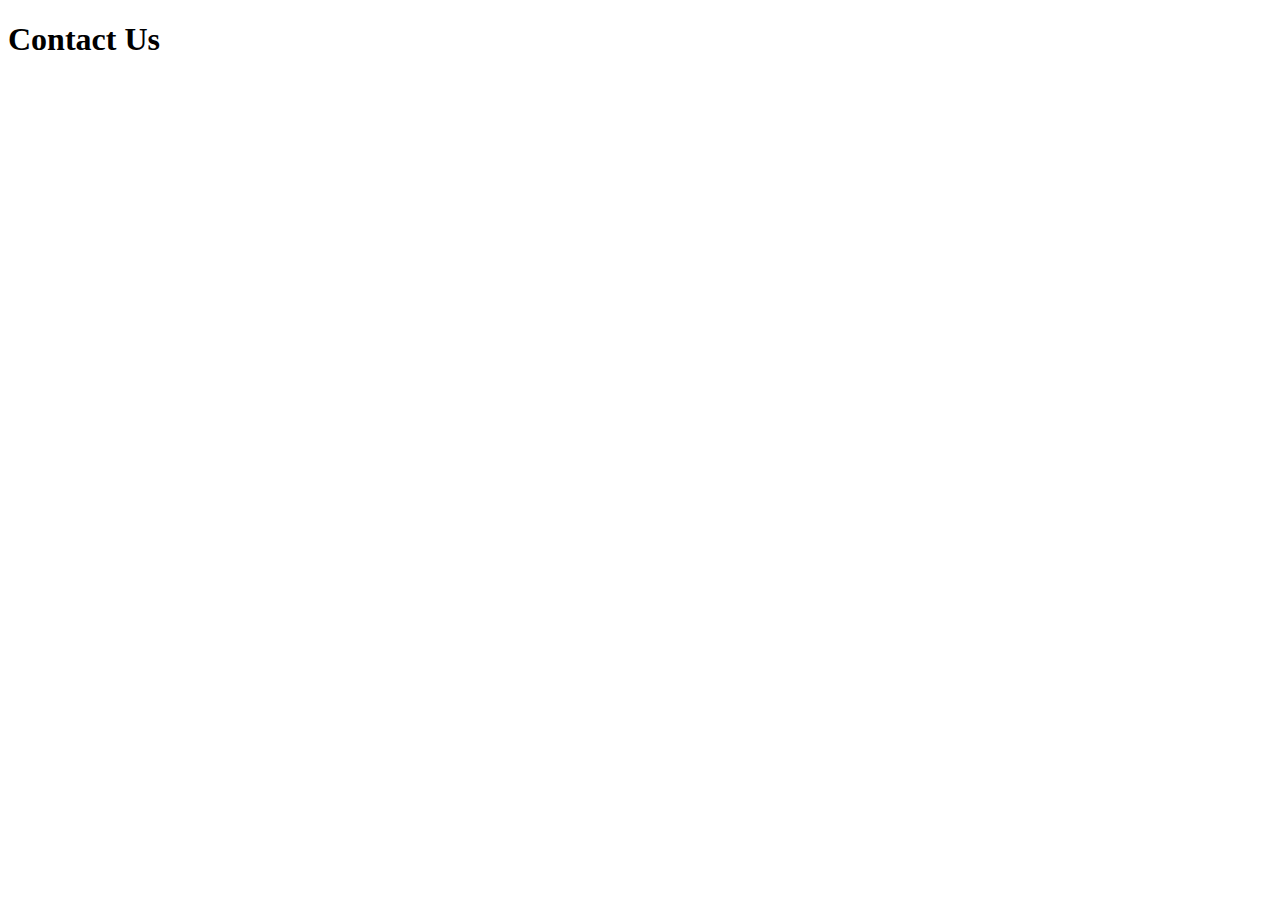
==== contact.html @ 9ab04a1e "html stuff" ====
<!DOCTYPE html>
<html lang="en">
<head>
    <meta charset="UTF-8">
    <meta name="viewport" content="width=device-width, initial-scale=1.0">
    <meta http-equiv="X-UA-Compatible" content="ie=edge">
    <title>Document</title>
</head>
<body>
    <h1>Contact Us</h1>
</body>
</html>
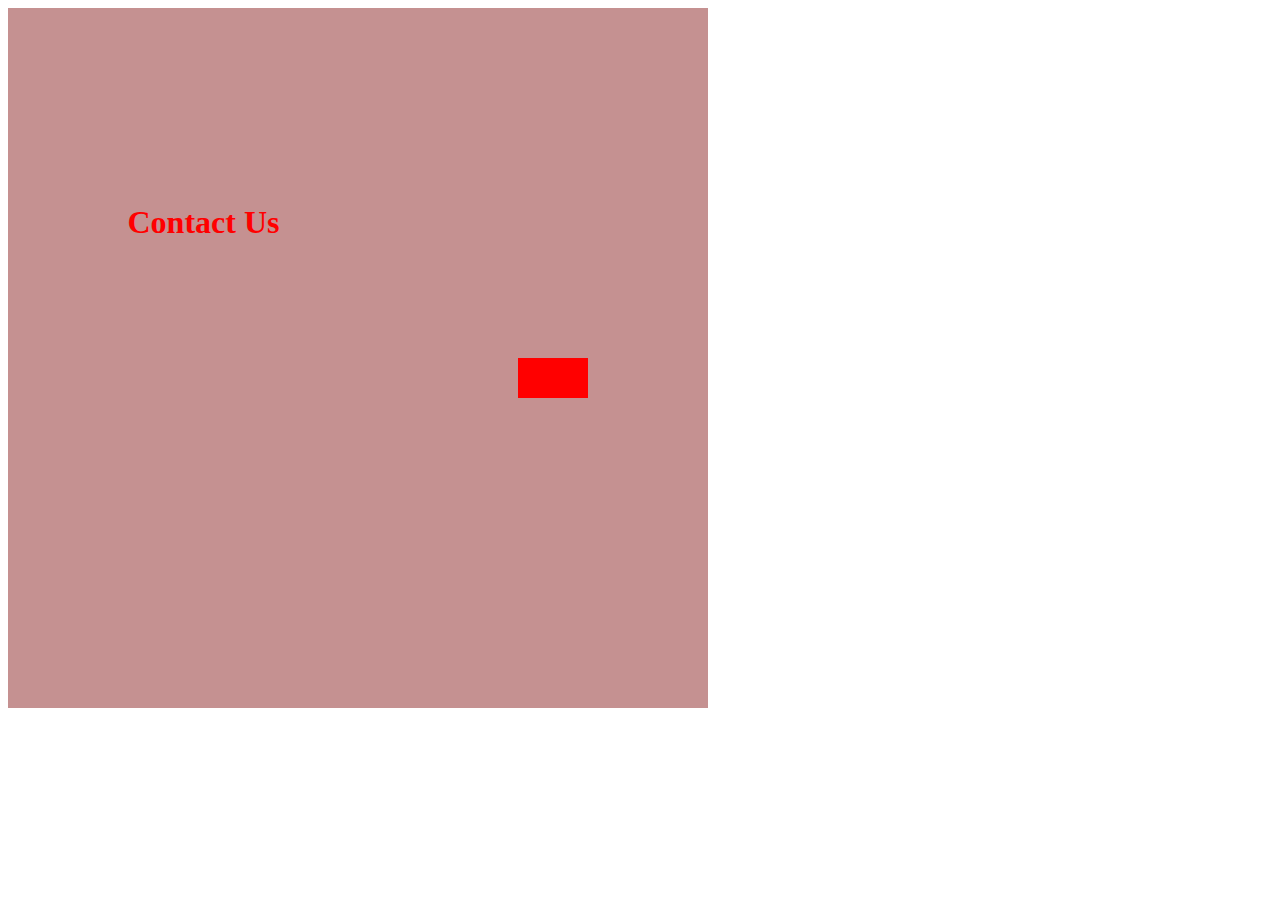
==== commit 10b7d18a: "more stuff" ====
--- a/contact.html
+++ b/contact.html
@@ -4,9 +4,19 @@
     <meta charset="UTF-8">
     <meta name="viewport" content="width=device-width, initial-scale=1.0">
     <meta http-equiv="X-UA-Compatible" content="ie=edge">
+    <link rel="stylesheet" type="text/css" href="contact.css">    
     <title>Document</title>
+    <script type="text/javascript">
+        function testing(){
+           console.log("My JS Test");
+        };
+        testing();
+     </script>
 </head>
 <body>
-    <h1>Contact Us</h1>
+    <section>
+        <h1>Contact Us</h1>
+        <div></div>
+    </section>
 </body>
 </html>--- a/contact.css
+++ b/contact.css
@@ -0,0 +1,28 @@
+/* CSS Variables used twice 31C */
+:root {
+    --main-color: red;
+}
+
+section {
+    height: 700px;
+    width: 700px;
+    /* CSS Grid   ----- 31D     */
+    display: grid;
+    grid-template-columns: repeat(8 12.5%);
+    grid-template-rows: 25% 25% 25% 25%;
+    background: rgb(197, 145, 145);
+}
+
+h1 {
+    color: var(--main-color);
+    grid-column-start: 2;
+    grid-row-start: 2;
+}
+
+div {
+    height: 40px;
+    width: 70px;
+    background: var(--main-color);
+    grid-column-start: 4;
+    grid-row-start: 3;
+}
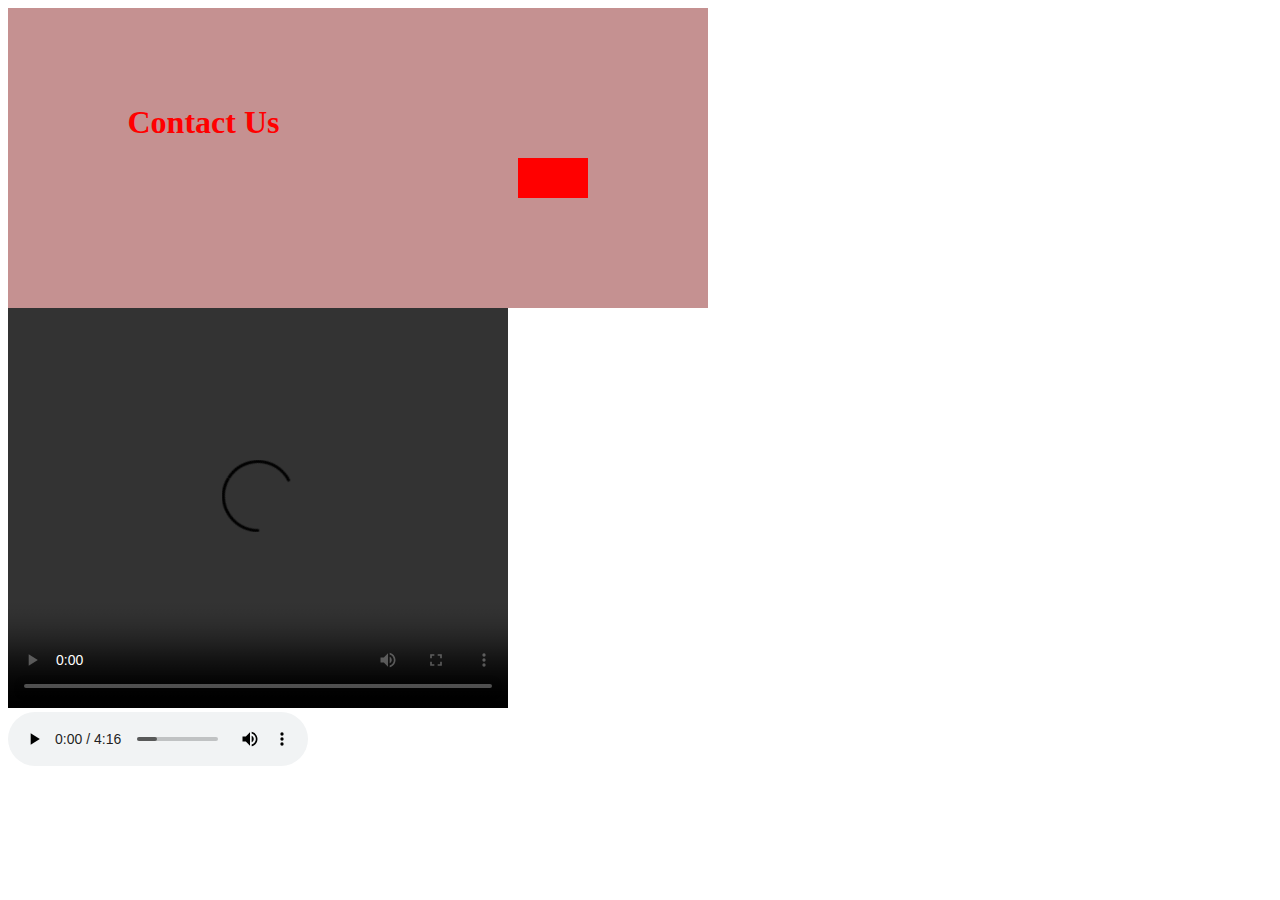
==== commit 1d1b606a: "audio and video" ====
--- a/contact.html
+++ b/contact.html
@@ -6,6 +6,8 @@
     <meta http-equiv="X-UA-Compatible" content="ie=edge">
     <link rel="stylesheet" type="text/css" href="contact.css">    
     <title>Document</title>
+
+    <!-- use javascript 61C -->
     <script type="text/javascript">
         function testing(){
            console.log("My JS Test");
@@ -18,5 +20,11 @@
         <h1>Contact Us</h1>
         <div></div>
     </section>
+    <div>
+        <!--             video tag 56C       -->
+        <video type='video/mp4' src="./assets/kittens-puppies.mp4" controls></video>       
+        <!--            audio tag 56D           -->
+        <audio src="./assets/01 Back In Black.m4a" controls>AC\DC</audio> 
+    </div>
 </body>
 </html>--- a/contact.css
+++ b/contact.css
@@ -4,7 +4,7 @@
 }
 
 section {
-    height: 700px;
+    height: 300px;
     width: 700px;
     /* CSS Grid   ----- 31D     */
     display: grid;
@@ -26,3 +26,8 @@
     grid-column-start: 4;
     grid-row-start: 3;
 }
+
+video {
+    height: 400px;
+    width: 500px;
+}